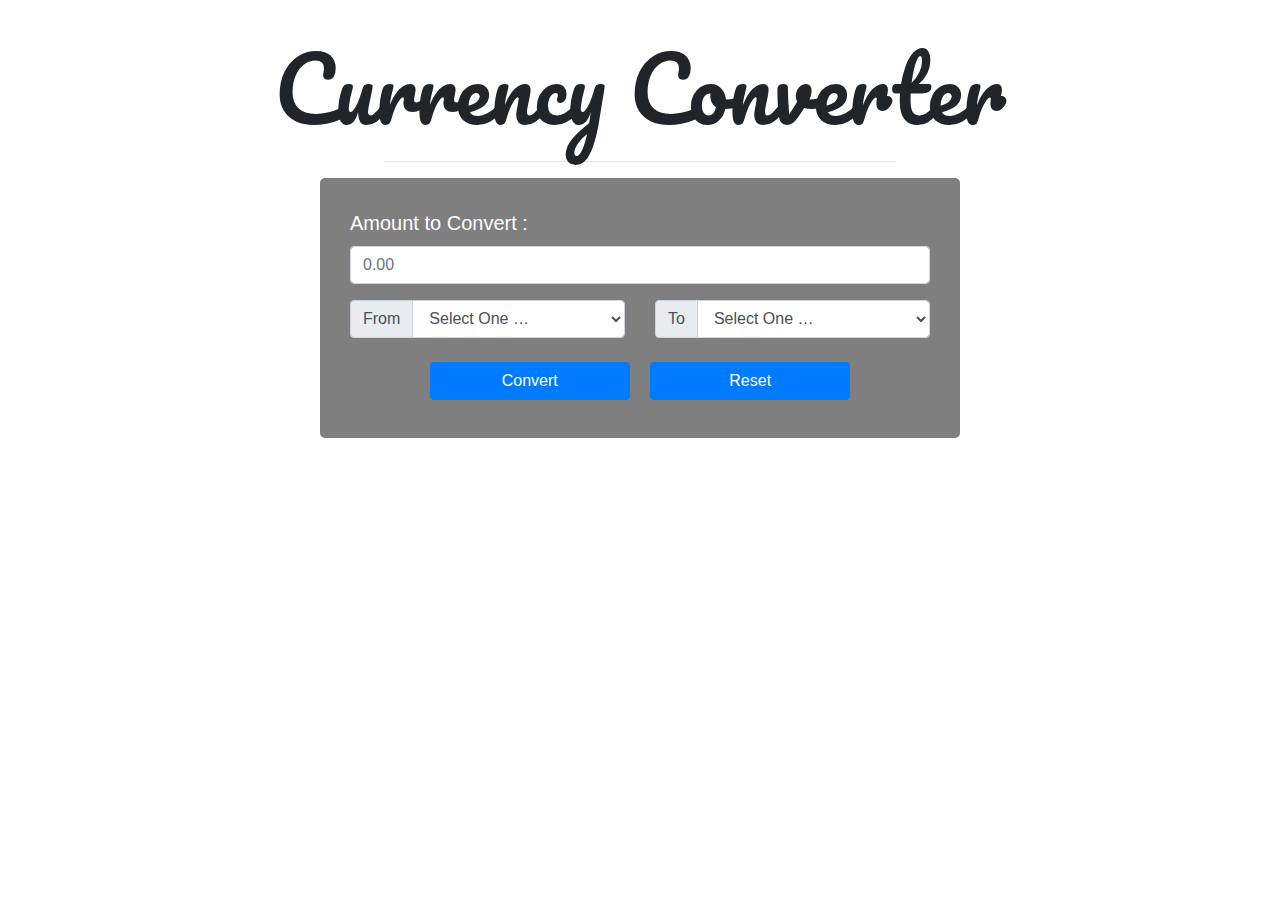
==== currency.html @ 44e16df5 "done" ====
<!DOCTYPE html>
<html lang="en">
<head>
    <meta charset="UTF-8">
    <meta http-equiv="X-UA-Compatible" content="IE=edge">
    <meta name="viewport" contsent="width=device-width, initial-scale=1.0">
    <link rel="stylesheet" type="text/css" href="currency.css">
    
    <title>Currency converter</title>
    
    <link rel="stylesheet" href="https://maxcdn.bootstrapcdn.com/bootstrap/4.5.2/css/bootstrap.min.css">
    <script src="https://ajax.googleapis.com/ajax/libs/jquery/3.5.1/jquery.min.js">
    </script>
    <script src="https://cdnjs.cloudflare.com/ajax/libs/popper.js/1.16.0/umd/popper.min.js">
    </script>
    <script src="https://maxcdn.bootstrapcdn.com/bootstrap/4.5.2/js/bootstrap.min.js">
    </script>
  
    <link rel="preconnect" href="https://fonts.gstatic.com">
    <link href="https://fonts.googleapis.com/css2?family=Amiri&family=Lobster&family=Pacifico&display=swap" 
          rel="stylesheet">
  
    
</head>
<body>
  <!-- Currency Converter  -->
  <h1 class="heading text-center display-2">Currency Converter</h1> 
  <hr>
  <div class="container">

      <div class="main">

          <div class="form-group">
              <label for="oamount">
                  Amount to Convert : 
              </label>
              <input type="text" 
                     class="form-control searchBox" 
                     placeholder="0.00" 
                     id="oamount">
          </div>

          <div class="row">
              <div class="col-sm-6">
                  <div class="input-group mb-3">
                      <div class="input-group-prepend">
                          <span class="input-group-text">From</span>
                      </div>
                      <select class="form-control from" id="sel1">
                          <option value="">Select One …</option>
                          <option value="USD">USD</option>
                          <option value="EUR">EUR</option>
                          <option value="GBP">GBP</option>
                        <option value="RUB">RUB</option>
                          
                      </select>
                  </div>
              </div>

              <div class="col-sm-6">
                  <div class="input-group mb-3">
                      <div class="input-group-prepend">
                          <span class="input-group-text">To</span>
                      </div>
                      <select class="form-control to" id="sel2">
                          <option value="">Select One …</option>
                          <option value="EUR">EUR</option>
                          <option value="GBP">GBP</option>
                          <option value="RUB">RUB</option>
                       </select>
                  </div>
              </div>
          </div>

          <div class="text-center">

              <!-- convert button -->
              <button class="btn btn-primary convert m-2" type="submit">Convert </button>

              <!-- reset button -->
              <button class="btn btn-primary m-2" onclick="clearVal()">Reset</button>
          </div>

      </div>

      <div id="finalAmount" class="text-center">

          <!-- Display the converted amount -->
          <h2>Converted Amount:
              <span class="finalValue" style="color:rgb(51, 11, 228);">
         </span>
          </h2>
      </div>
  </div>
   <!-- linking script.js file -->
  <script src="currency.js"></script>
</body>
</html>
---- currency.css ----
body {
	background-color: aliceblue;
	background-position: center;
	background-size: cover;
	background-attachment: fixed;
	background-repeat: no-repeat;
}

.heading {
	font-family: 'Pacifico', cursive;
	margin: 35px auto 20px;
}

hr {
	border-top: 2px solid black;
	width: 40%;
	margin-bottom: 55px;
}

.main {
	width: 50vw;
	margin: auto;
	padding: 30px;
	border-radius: 5px;
	background-color: rgba(0, 0, 0, 0.5);
	color: white;
}

label {
	font-size: 20px;
}

.btn {
	width: 200px;
}

#finalAmount {
	font-family: 'Lobster', cursive;
	display: none;
	margin: 50px auto;
}

#finalAmount h2 {
	font-size: 50px;
}

.finalValue {
	font-family: 'Amiri', serif;
}

@media (max-width: 768px) {
	hr {
		width: 60%;
	}
	.main {
		width: 100%;
	}
}

@media (max-width: 400px) {
	.heading {
		font-size: 60px;
	}
	hr {
		width: 75%;
	}
	#finalAmount h2, .finalValue {
		font-size: 40px;
	}
}
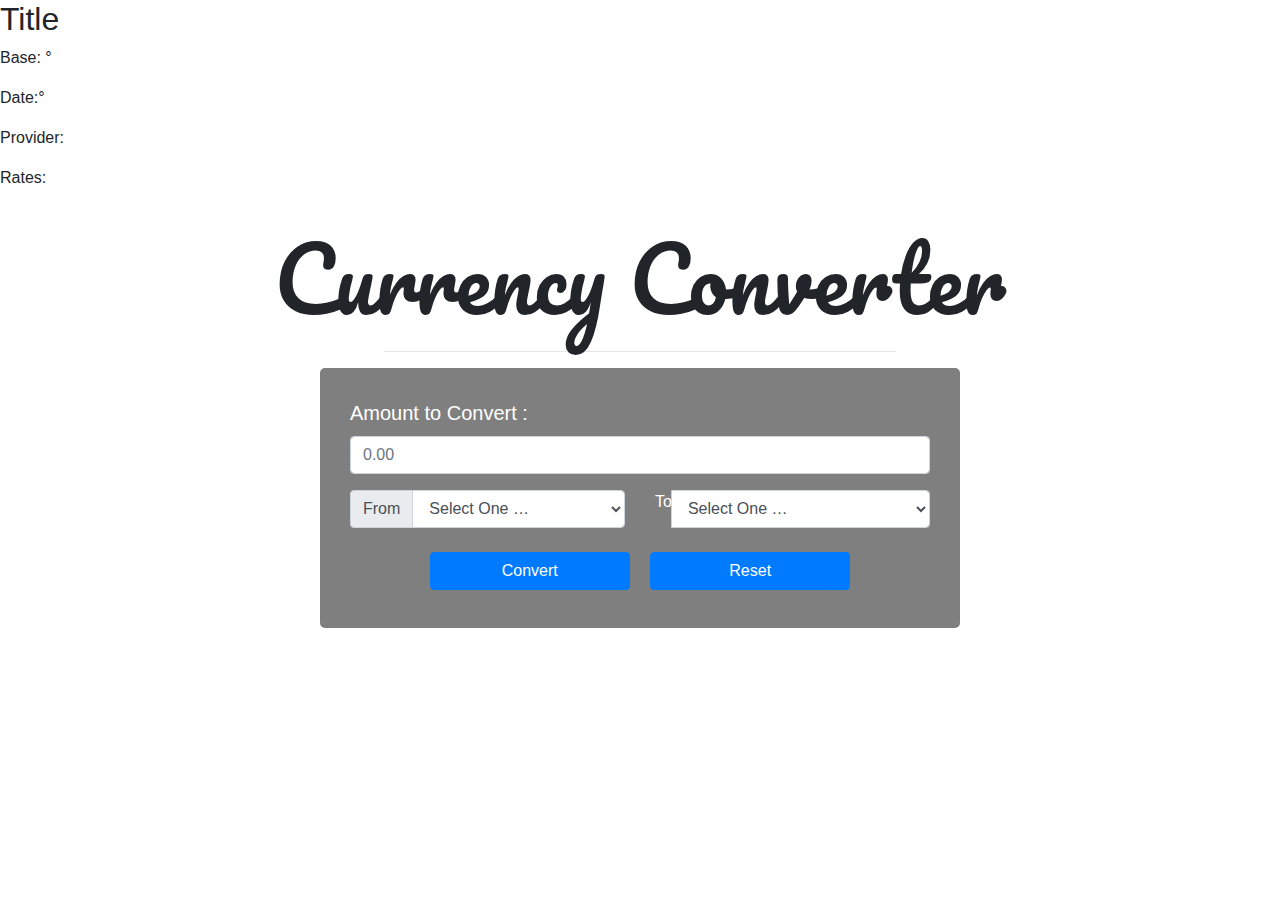
==== commit a383106b: "done" ====
--- a/currency.html
+++ b/currency.html
@@ -3,7 +3,7 @@
 <head>
     <meta charset="UTF-8">
     <meta http-equiv="X-UA-Compatible" content="IE=edge">
-    <meta name="viewport" contsent="width=device-width, initial-scale=1.0">
+    <meta name="viewport" content="width=device-width, initial-scale=1.0">
     <link rel="stylesheet" type="text/css" href="currency.css">
     
     <title>Currency converter</title>
@@ -23,6 +23,15 @@
     
 </head>
 <body>
+    <main>
+        <h2><span id="title">Title</span></h2>
+        <p>Base: <span id="base"></span>&deg;</p>
+        <p>Date:<span id="date"></span>&deg;</p>
+        <p>Provider:<span id="provider"></span></p>
+        <p>Rates:<span id="rates"></span></p>
+        
+    </main>
+    
   <!-- Currency Converter  -->
   <h1 class="heading text-center display-2">Currency Converter</h1> 
   <hr>
@@ -31,13 +40,13 @@
       <div class="main">
 
           <div class="form-group">
-              <label for="oamount">
+              <label for="amount">
                   Amount to Convert : 
               </label>
               <input type="text" 
                      class="form-control searchBox" 
                      placeholder="0.00" 
-                     id="oamount">
+                     id="amount">
           </div>
 
           <div class="row">
@@ -60,7 +69,7 @@
               <div class="col-sm-6">
                   <div class="input-group mb-3">
                       <div class="input-group-prepend">
-                          <span class="input-group-text">To</span>
+                          <span id="input-text">To</span>
                       </div>
                       <select class="form-control to" id="sel2">
                           <option value="">Select One …</option>
@@ -87,11 +96,18 @@
 
           <!-- Display the converted amount -->
           <h2>Converted Amount:
-              <span class="finalValue" style="color:rgb(51, 11, 228);">
+              <span id="finalValue" style="color:rgb(51, 11, 228);">
          </span>
           </h2>
       </div>
   </div>
+ 
+    
+    
+    
+    
+    
+
    <!-- linking script.js file -->
   <script src="currency.js"></script>
 </body>
